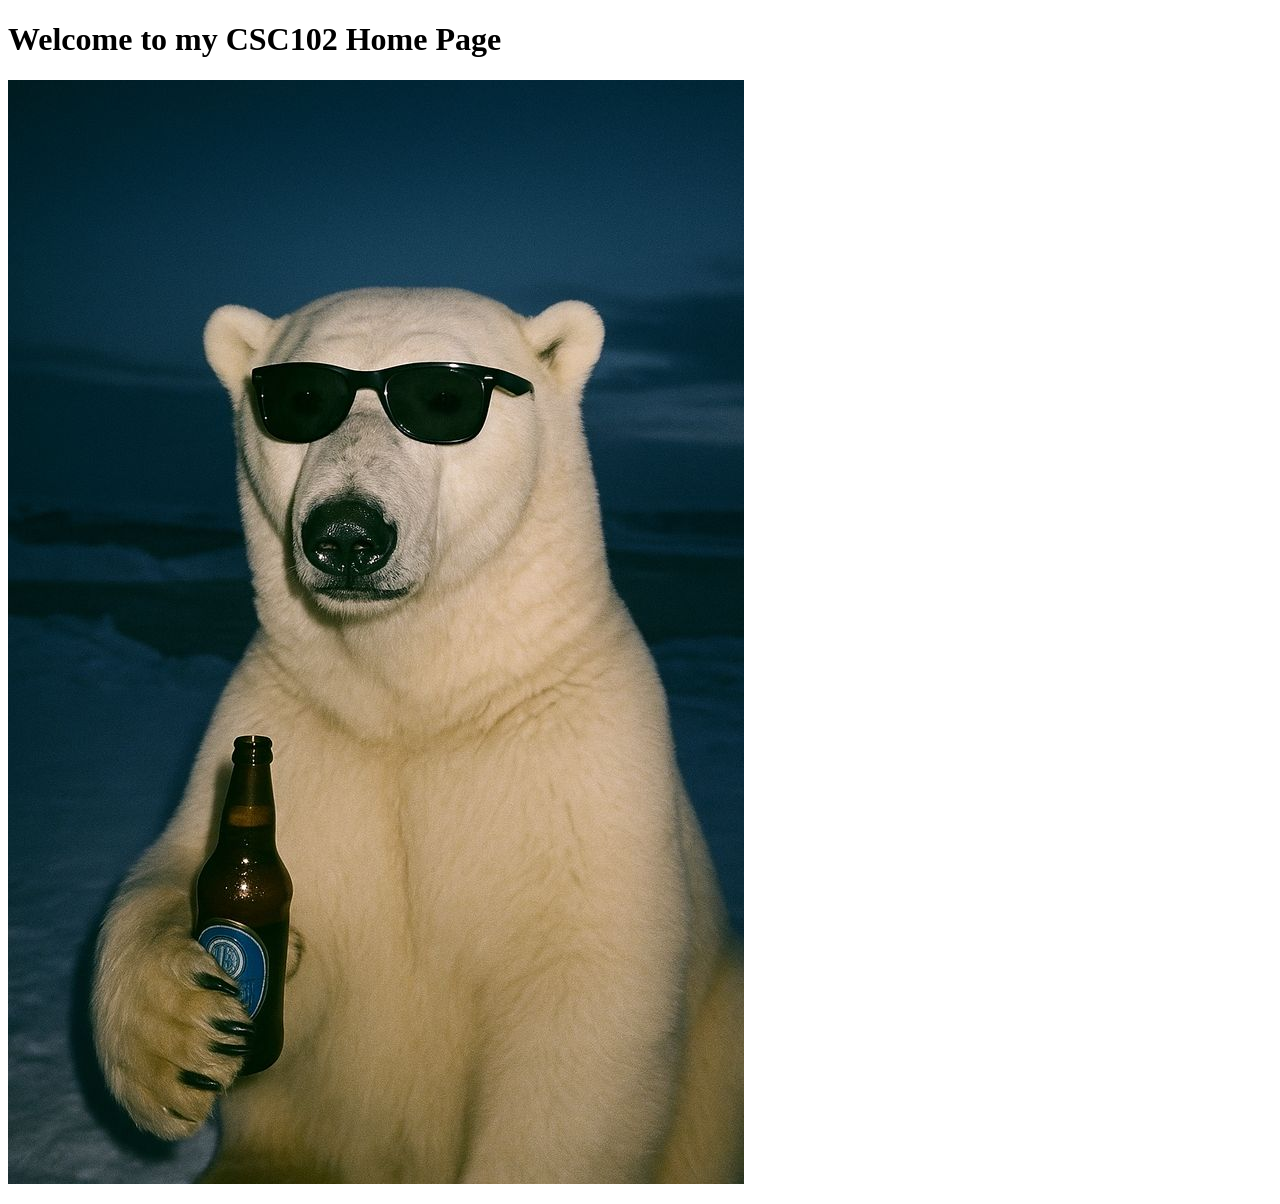
==== index.html @ d77fb842 "Add files via upload" ====
<!-- Chris Ruth, 07/04/2026 -->
 <!-- DOCTYPE this is the first tag on the page and it tells the browser that this is an HTML5 page -->
  <!DOCTYPE html>
  <!-- teh html tag goes next -->
   <html>
<!-- the head section has info for the browser and search engine -->
 <head>
<title>CSC102 Home Page</title>

 </head>


 <!-- the body section holds the text and images you want to show to the user -->
<body>

<h1>Welcome to my CSC102 Home Page</h1>

<!-- p is paragraph tag: has spaving around it by default -->
<p>
   <!-- img is the image tag -->
<img id="PolarImage" src="Polar.jpg"
</p>


</body>


   </html>
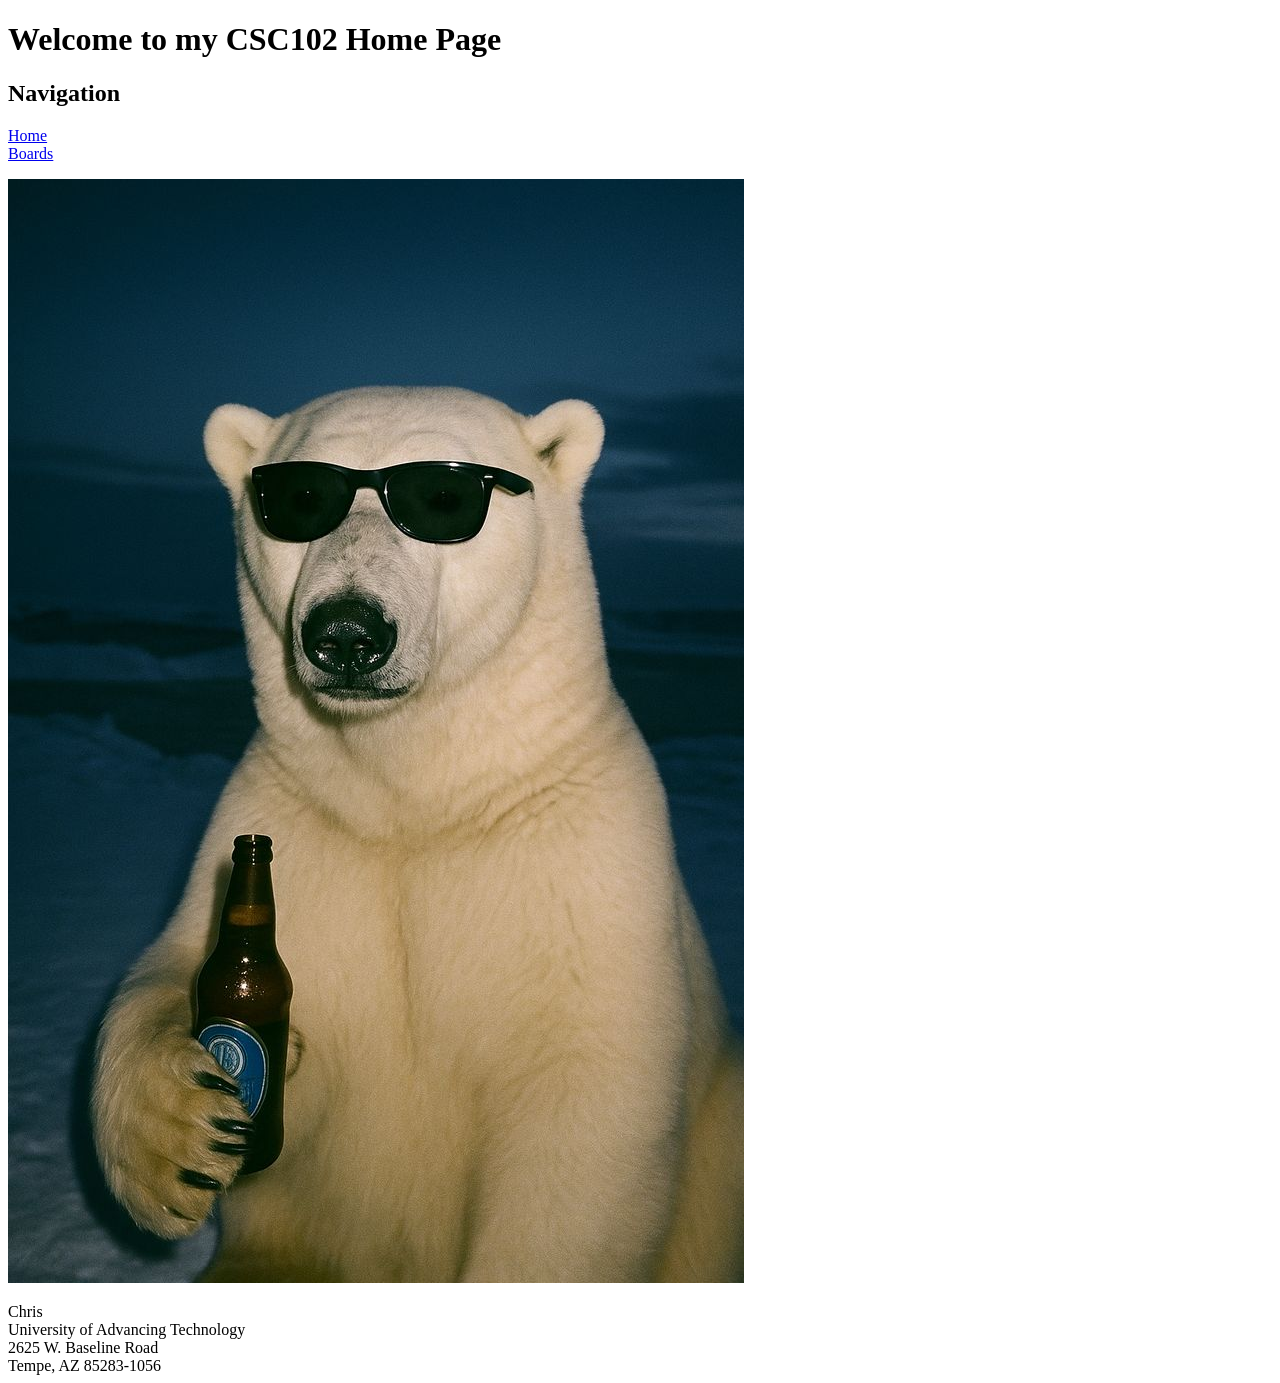
==== commit 7f617633: "Add files via upload" ====
--- a/index.html
+++ b/index.html
@@ -1,28 +1,42 @@
 <!-- Chris Ruth, 07/04/2026 -->
- <!-- DOCTYPE this is the first tag on the page and it tells the browser that this is an HTML5 page -->
-  <!DOCTYPE html>
-  <!-- teh html tag goes next -->
-   <html>
+<!-- DOCTYPE this is the first tag on the page and it tells the browser that this is an HTML5 page -->
+<!DOCTYPE html>
+<!-- teh html tag goes next -->
+<html>
 <!-- the head section has info for the browser and search engine -->
- <head>
-<title>CSC102 Home Page</title>
 
- </head>
+<head>
+   <title>CSC102 Home Page</title>
 
+</head>
+<!-- the body section holds the text and images you want to show to the user -->
 
- <!-- the body section holds the text and images you want to show to the user -->
 <body>
+   <!-- this section will have things like a menu or logo or page title -->
+   <header>
+      <h1>Welcome to my CSC102 Home Page</h1>
+      <!-- create a nav section to hold the menu -->
+      <nav>
 
-<h1>Welcome to my CSC102 Home Page</h1>
+         <h2>Navigation</h2>
+         <a href="index.html">Home</a>
+         <br>
+         <a href="boards.html">Boards</a>
 
-<!-- p is paragraph tag: has spaving around it by default -->
-<p>
-   <!-- img is the image tag -->
-<img id="PolarImage" src="Polar.jpg"
-</p>
+      </nav>
+   </header>
 
+   <!-- p is paragraph tag: has spaving around it by default -->
+   <p>
+      <!-- img is the image tag -->
+      <img id="PolarImage" src="Polar.jpg" </p>
+
+      <!-- July 12 2026 -->
+   <footer>
+      Chris <br> University of Advancing Technology <br> 2625 W. Baseline Road <br> Tempe, AZ 85283-1056
+   </footer>
 
 </body>
 
 
-   </html>+</html>
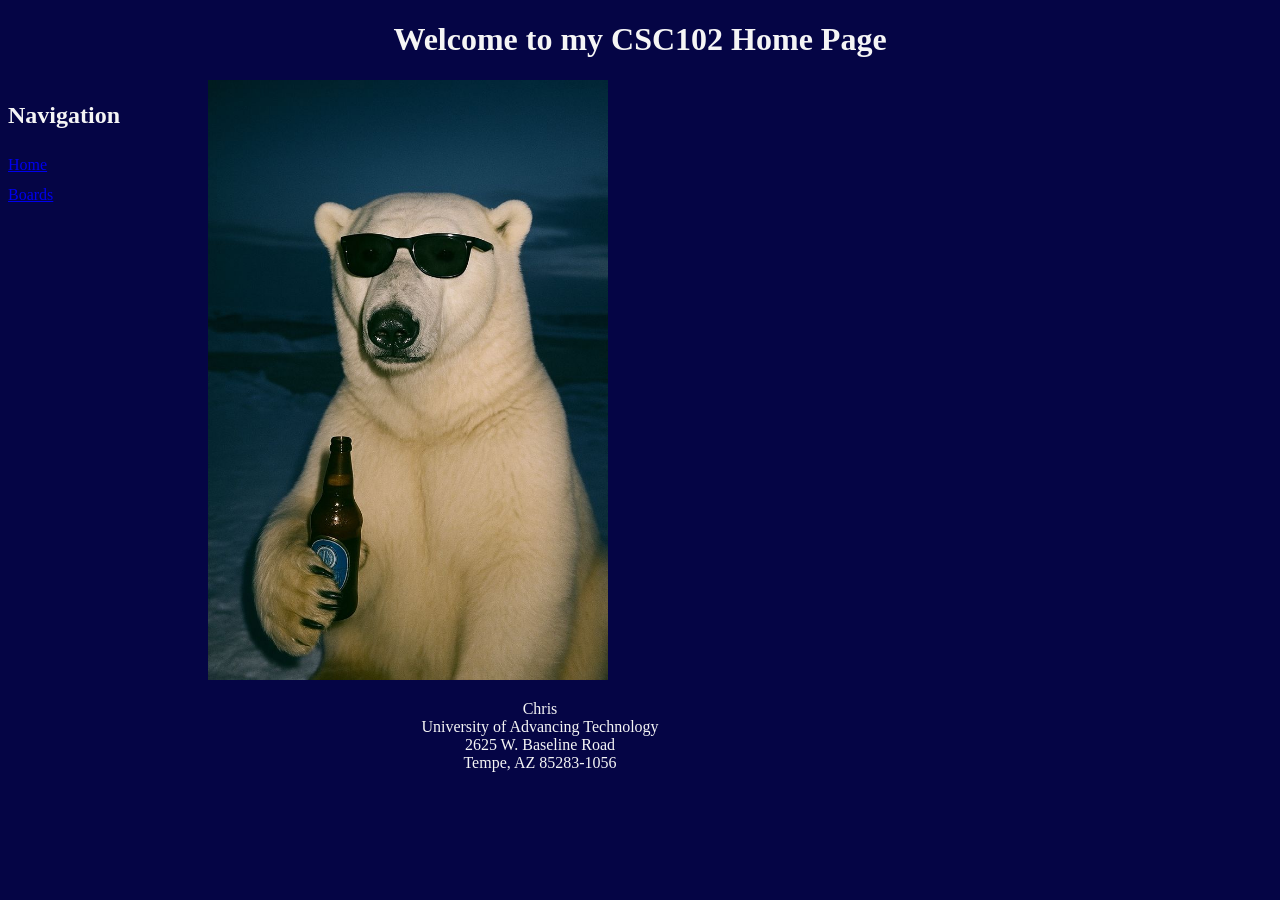
==== commit 00154d21: "Add files via upload" ====
--- a/index.html
+++ b/index.html
@@ -7,6 +7,8 @@
 
 <head>
    <title>CSC102 Home Page</title>
+   <!-- add a link to our css file -->
+   <link rel="stylesheet" href="main.css">
 
 </head>
 <!-- the body section holds the text and images you want to show to the user -->
--- a/main.css
+++ b/main.css
@@ -0,0 +1,37 @@
+/* 
+Delcaration block::after
+
+selector{
+   property: value;
+   property2: value;
+}
+*/
+
+body {
+    background-color: rgb(5, 5, 69);
+    color: whitesmoke;
+}
+
+nav {
+
+    height: 600px;
+    width: 200px;
+    float: left;
+    paddling: 5px;
+    line-height: 30px;
+
+}
+
+footer{
+    text-align: center;
+    margin-right: 200px;
+}
+
+#PolarImage{
+    margin-right: 200px;
+    width: 400px;
+}
+
+h1{
+    text-align: center;
+}
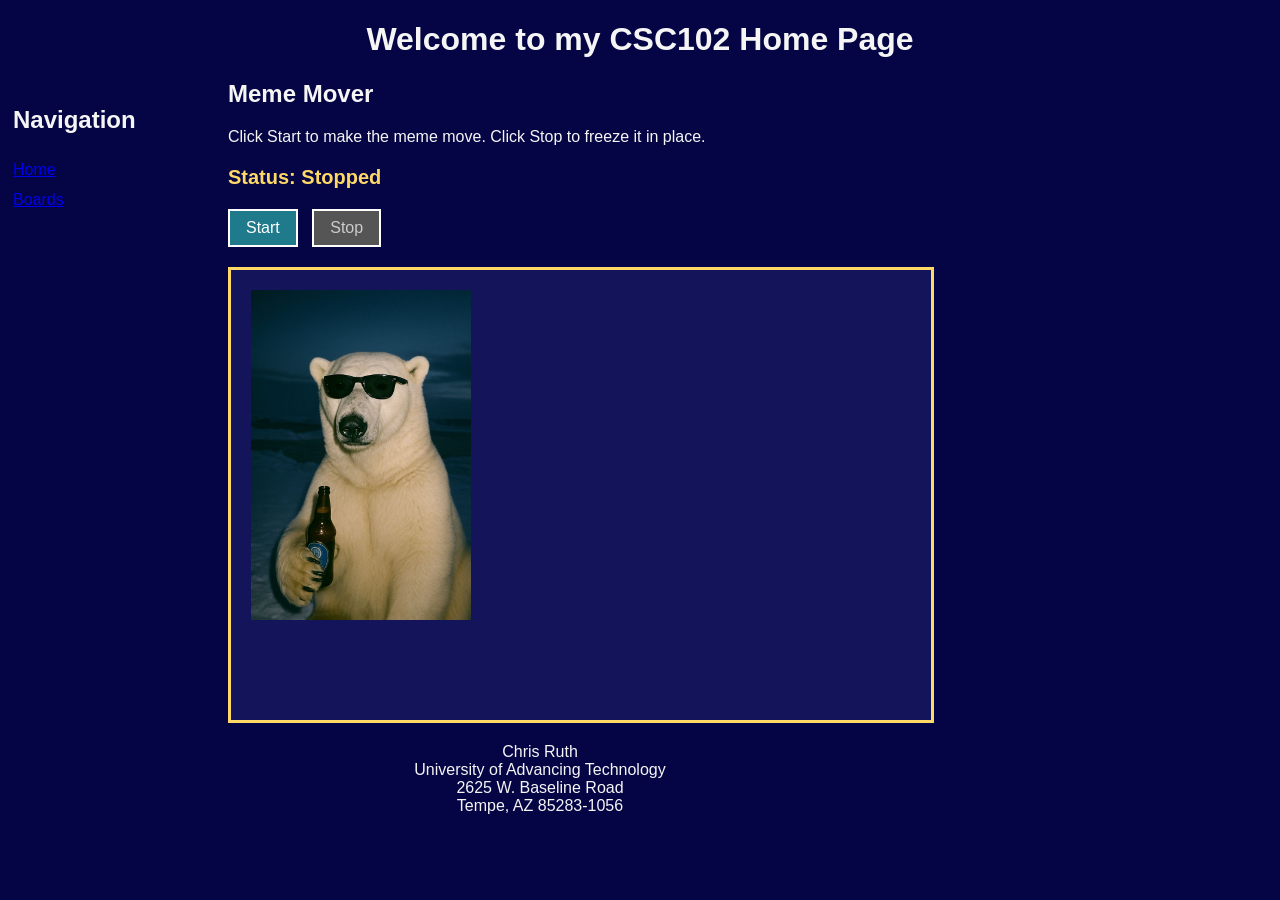
==== commit 4e07bf6b: "Add files via upload" ====
--- a/index.html
+++ b/index.html
@@ -1,44 +1,65 @@
-<!-- Chris Ruth, 07/04/2026 -->
-<!-- DOCTYPE this is the first tag on the page and it tells the browser that this is an HTML5 page -->
-<!DOCTYPE html>
-<!-- teh html tag goes next -->
-<html>
-<!-- the head section has info for the browser and search engine -->
-
-<head>
-   <title>CSC102 Home Page</title>
-   <!-- add a link to our css file -->
-   <link rel="stylesheet" href="main.css">
-
-</head>
-<!-- the body section holds the text and images you want to show to the user -->
-
-<body>
-   <!-- this section will have things like a menu or logo or page title -->
-   <header>
-      <h1>Welcome to my CSC102 Home Page</h1>
-      <!-- create a nav section to hold the menu -->
-      <nav>
-
-         <h2>Navigation</h2>
-         <a href="index.html">Home</a>
-         <br>
-         <a href="boards.html">Boards</a>
-
-      </nav>
-   </header>
-
-   <!-- p is paragraph tag: has spaving around it by default -->
-   <p>
-      <!-- img is the image tag -->
-      <img id="PolarImage" src="Polar.jpg" </p>
-
-      <!-- July 12 2026 -->
-   <footer>
-      Chris <br> University of Advancing Technology <br> 2625 W. Baseline Road <br> Tempe, AZ 85283-1056
-   </footer>
-
-</body>
-
-
-</html>+<!-- Chris Ruth -->
+<!-- DOCTYPE tells the browser this is an HTML5 page -->
+<!DOCTYPE html>
+<!-- html is the main tag that wraps the whole page -->
+<html>
+<!-- the head section has info for the browser -->
+
+<head>
+   <!-- sets the text that shows in the browser tab -->
+   <title>CSC102 Home Page</title>
+   <!-- links my external CSS file for page styling -->
+   <link rel="stylesheet" href="main.css">
+   <!-- links my external JavaScript file for the meme movement -->
+   <script src="code.js"></script>
+</head>
+<!-- the body section holds what the user sees on the page -->
+
+<body>
+   <!-- the header has the page title and menu -->
+   <header>
+      <!-- main heading for my home page -->
+      <h1>Welcome to my CSC102 Home Page</h1>
+      <!-- nav holds the links to other pages -->
+      <nav>
+         <!-- label that tells the user these are menu links -->
+         <h2>Navigation</h2>
+         <!-- link that goes to the home page -->
+         <a href="index.html">Home</a>
+         <!-- makes a line break between the links -->
+         <br>
+         <!-- link that goes to the boards page -->
+         <a href="boards.html">Boards</a>
+      </nav>
+   </header>
+
+   <!-- section that holds the meme controls and movement area -->
+   <main>
+      <!-- heading that describes the meme activity -->
+      <h2>Meme Mover</h2>
+      <!-- paragraph that tells the user what to do -->
+      <p>Click Start to make the meme move. Click Stop to freeze it in place.</p>
+
+      <!-- shows whether the meme is moving or stopped -->
+      <p id="statusMessage">Status: Stopped</p>
+
+      <!-- Start button calls startMeme when it is clicked -->
+      <button id="startButton" type="button" onclick="startMeme();">Start</button>
+      <!-- Stop button calls stopMeme when it is clicked -->
+      <button id="stopButton" type="button" onclick="stopMeme();" disabled>Stop</button>
+
+      <!-- box where the meme is allowed to move -->
+      <div id="memeArea">
+         <!-- my Polar meme image that will move around -->
+         <img id="PolarImage" src="Polar.jpg" alt="Polar meme">
+      </div>
+   </main>
+
+   <!-- the footer shows my name and school information -->
+   <footer>
+      Chris Ruth <br> University of Advancing Technology <br> 2625 W. Baseline Road <br> Tempe, AZ 85283-1056
+   </footer>
+
+</body>
+
+</html>
--- a/main.css
+++ b/main.css
@@ -1,37 +1,67 @@
-/* 
-Delcaration block::after
-
-selector{
-   property: value;
-   property2: value;
-}
-*/
-
-body {
-    background-color: rgb(5, 5, 69);
-    color: whitesmoke;
-}
-
-nav {
-
-    height: 600px;
-    width: 200px;
-    float: left;
-    paddling: 5px;
-    line-height: 30px;
-
-}
-
-footer{
-    text-align: center;
-    margin-right: 200px;
-}
-
-#PolarImage{
-    margin-right: 200px;
-    width: 400px;
-}
-
-h1{
-    text-align: center;
-}+body {
+    background-color: rgb(5, 5, 69);
+    color: whitesmoke;
+    font-family: Arial, Helvetica, sans-serif;
+}
+
+nav {
+    height: 600px;
+    width: 200px;
+    float: left;
+    padding: 5px;
+    line-height: 30px;
+}
+
+footer {
+    text-align: center;
+    margin-right: 200px;
+    clear: both;
+    padding-top: 20px;
+}
+
+h1 {
+    text-align: center;
+}
+
+main {
+    margin-left: 220px;
+    margin-right: 20px;
+}
+
+#statusMessage {
+    font-size: 20px;
+    font-weight: bold;
+    color: #ffd966;
+}
+
+button {
+    background-color: #1f7a8c;
+    color: white;
+    border: 2px solid #ffffff;
+    padding: 8px 16px;
+    margin-right: 10px;
+    font-size: 16px;
+}
+
+button:disabled {
+    background-color: #555555;
+    color: #cccccc;
+}
+
+#memeArea {
+    position: relative;
+    width: 700px;
+    height: 450px;
+    margin-top: 20px;
+    border: 3px solid #ffd966;
+    background-color: rgb(20, 20, 90);
+    overflow: hidden;
+}
+
+#PolarImage {
+    position: absolute;
+    left: 20px;
+    top: 20px;
+    width: 220px;
+    height: auto;
+}
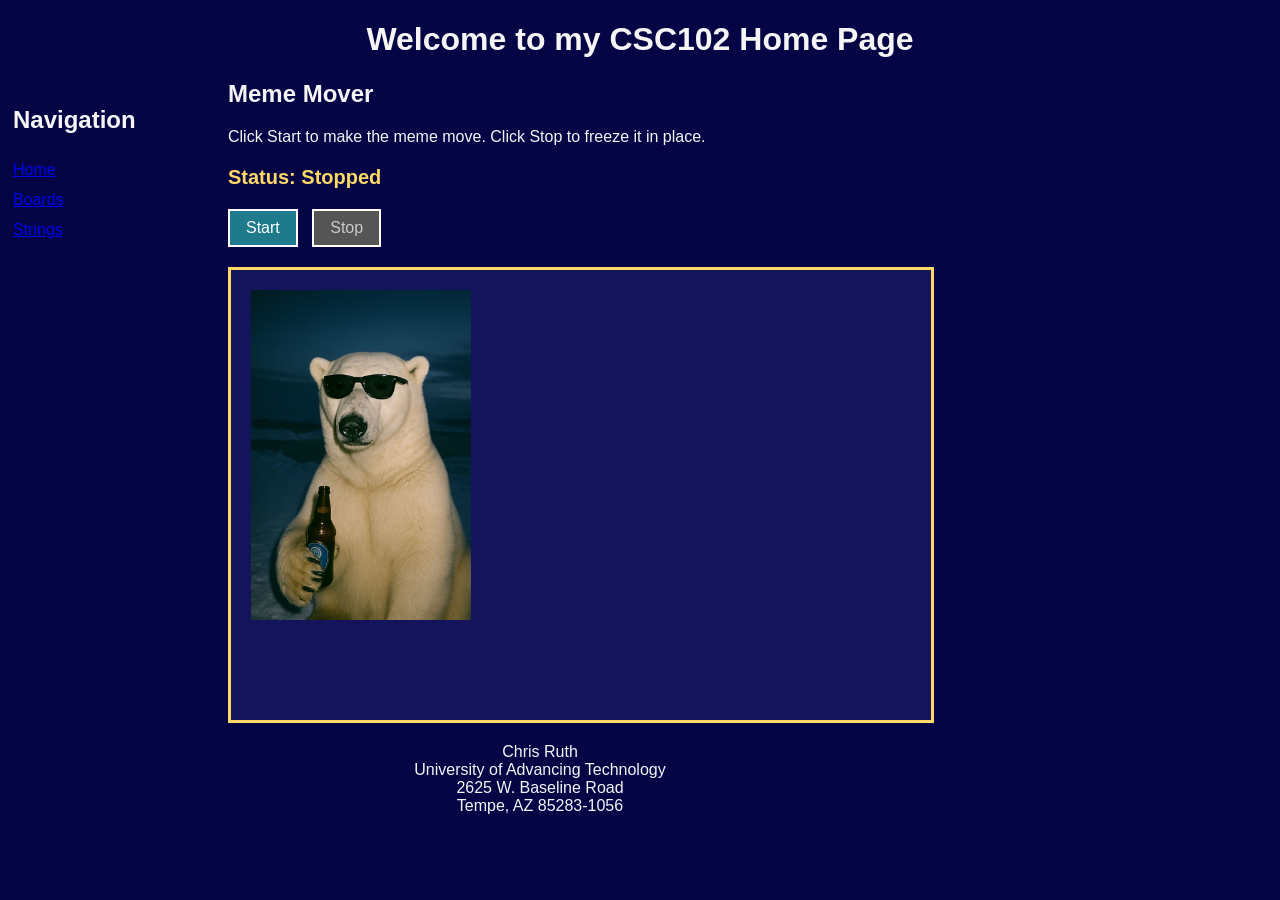
==== commit af04c14c: "Add files via upload" ====
--- a/index.html
+++ b/index.html
@@ -30,6 +30,10 @@
          <br>
          <!-- link that goes to the boards page -->
          <a href="boards.html">Boards</a>
+         <!-- makes a line break between the links -->
+         <br>
+         <!-- link that goes to the palindrome checker page -->
+         <a href="strings.html">Strings</a>
       </nav>
    </header>
 
--- a/main.css
+++ b/main.css
@@ -65,3 +65,32 @@
     width: 220px;
     height: auto;
 }
+
+#palindromePanel {
+    background-color: rgb(20, 20, 90);
+    border: 3px solid #ffd966;
+    padding: 20px;
+    margin-top: 20px;
+    max-width: 600px;
+}
+
+#palindromePanel label {
+    font-size: 18px;
+    color: #ffd966;
+}
+
+#userText {
+    width: 90%;
+    padding: 8px;
+    margin-top: 10px;
+    margin-bottom: 15px;
+    font-size: 16px;
+}
+
+#palindromeMessage {
+    font-size: 20px;
+    font-weight: bold;
+    color: #ffd966;
+    margin-top: 20px;
+    min-height: 30px;
+}
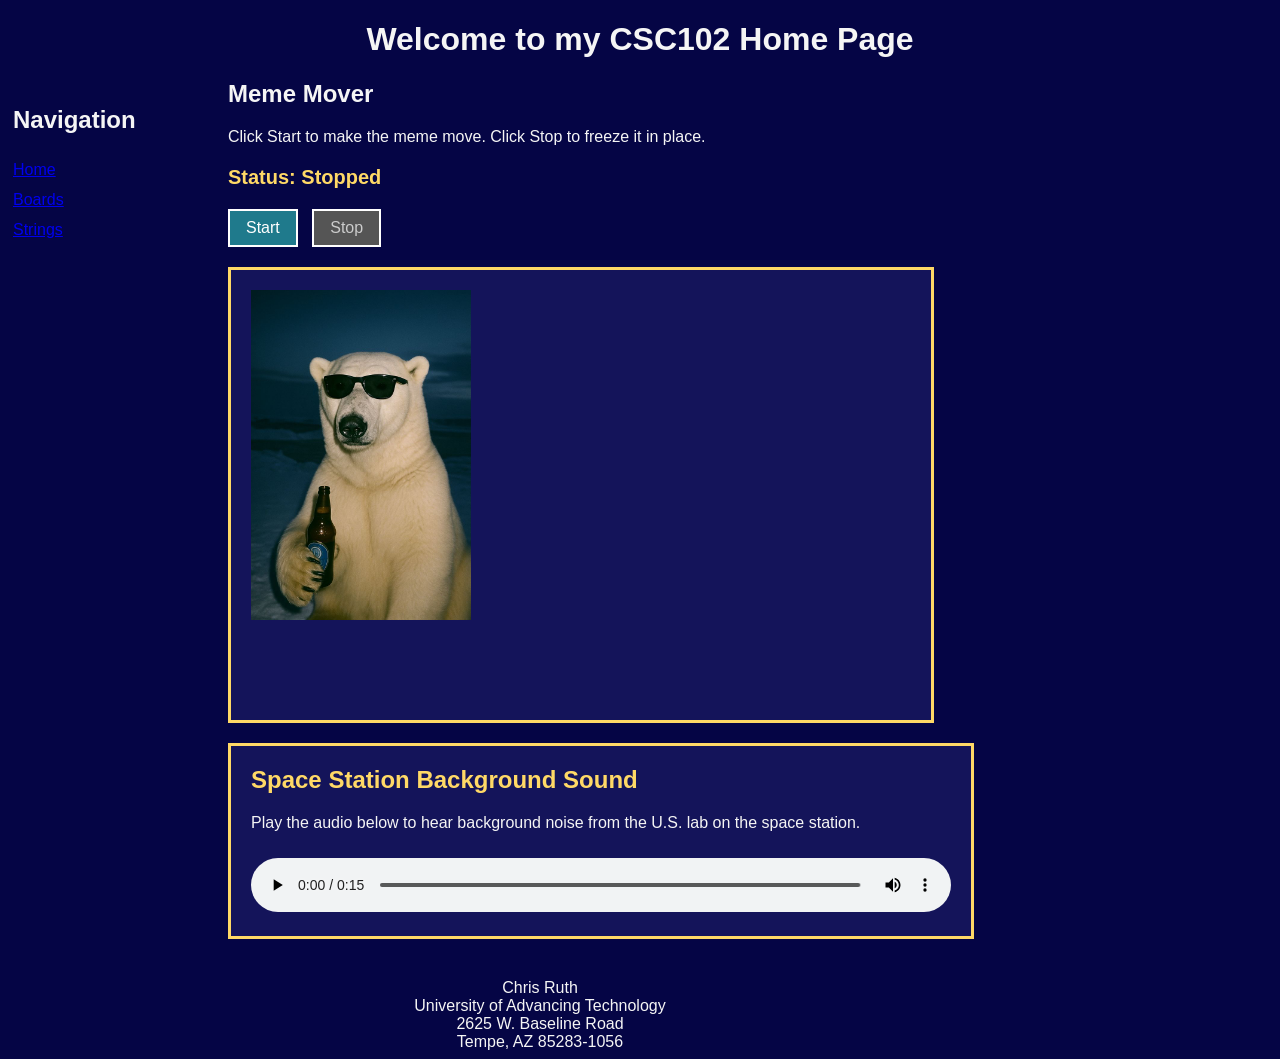
==== commit a4b689ee: "Add files via upload" ====
--- a/index.html
+++ b/index.html
@@ -57,6 +57,21 @@
          <!-- my Polar meme image that will move around -->
          <img id="PolarImage" src="Polar.jpg" alt="Polar meme">
       </div>
+
+      <!-- section that holds the space station sound player -->
+      <div id="soundPanel">
+         <!-- heading for the sound feature -->
+         <h2>Space Station Background Sound</h2>
+         <!-- short description of the audio file -->
+         <p>Play the audio below to hear background noise from the U.S. lab on the space station.</p>
+         <!-- HTML audio player with browser Play and Pause controls -->
+         <audio controls loop>
+            <!-- links to the MP3 sound file for this assignment -->
+            <source src="us-lab-background.mp3" type="audio/mpeg">
+            <!-- fallback text if the browser cannot play the audio -->
+            Your browser does not support the audio player.
+         </audio>
+      </div>
    </main>
 
    <!-- the footer shows my name and school information -->
--- a/main.css
+++ b/main.css
@@ -94,3 +94,22 @@
     margin-top: 20px;
     min-height: 30px;
 }
+
+#soundPanel {
+    background-color: rgb(20, 20, 90);
+    border: 3px solid #ffd966;
+    padding: 20px;
+    margin-top: 20px;
+    margin-bottom: 20px;
+    max-width: 700px;
+}
+
+#soundPanel h2 {
+    color: #ffd966;
+    margin-top: 0;
+}
+
+#soundPanel audio {
+    width: 100%;
+    margin-top: 10px;
+}
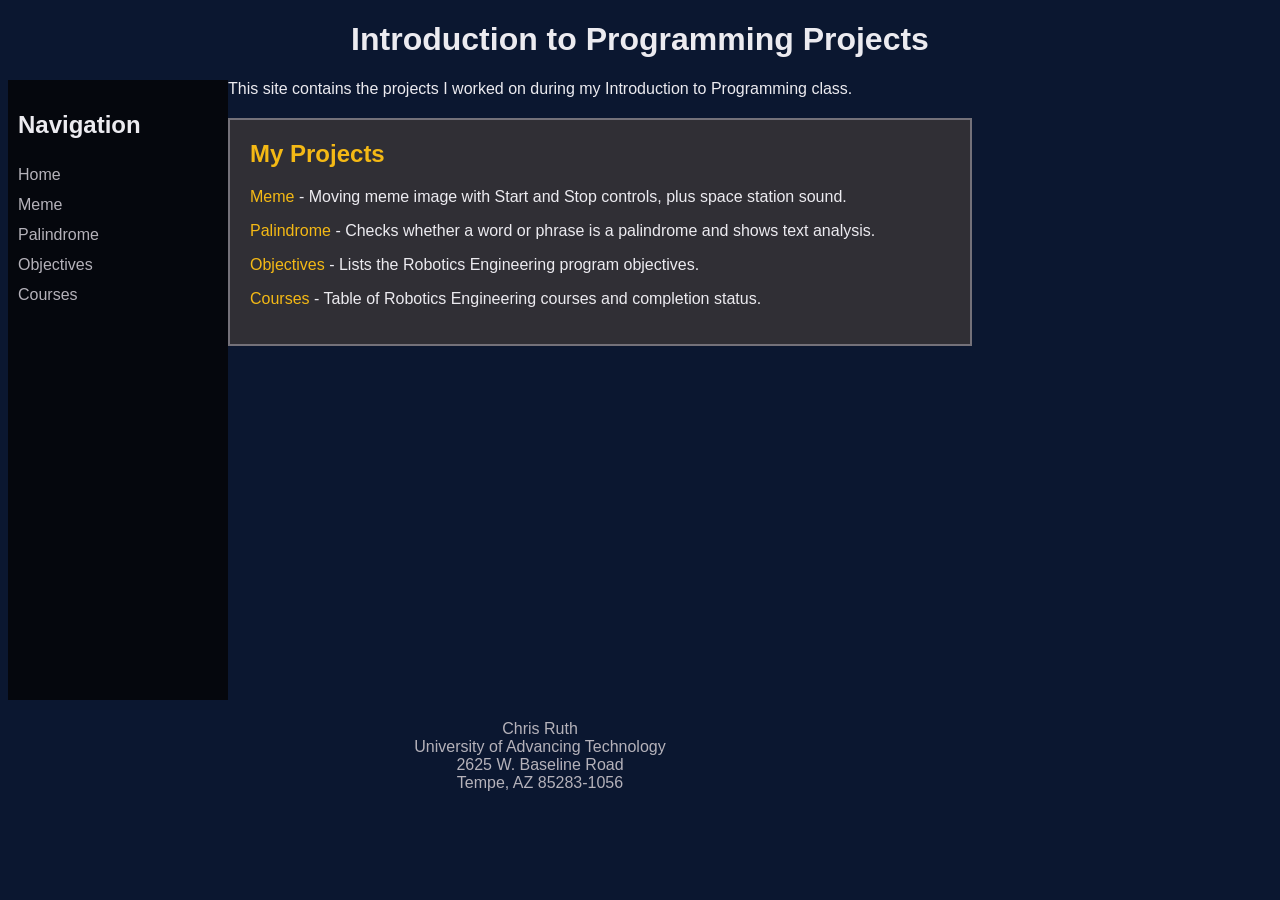
==== commit 00312d44: "Add files via upload" ====
--- a/index.html
+++ b/index.html
@@ -7,70 +7,56 @@
 
 <head>
    <!-- sets the text that shows in the browser tab -->
-   <title>CSC102 Home Page</title>
+   <title>Introduction to Programming Projects</title>
    <!-- links my external CSS file for page styling -->
    <link rel="stylesheet" href="main.css">
-   <!-- links my external JavaScript file for the meme movement -->
-   <script src="code.js"></script>
 </head>
 <!-- the body section holds what the user sees on the page -->
 
 <body>
    <!-- the header has the page title and menu -->
    <header>
-      <!-- main heading for my home page -->
-      <h1>Welcome to my CSC102 Home Page</h1>
-      <!-- nav holds the links to other pages -->
+      <!-- main heading for the landing page -->
+      <h1>Introduction to Programming Projects</h1>
+      <!-- nav holds the links to completed project pages -->
       <nav>
          <!-- label that tells the user these are menu links -->
          <h2>Navigation</h2>
-         <!-- link that goes to the home page -->
+         <!-- link that stays on the home landing page -->
          <a href="index.html">Home</a>
          <!-- makes a line break between the links -->
          <br>
-         <!-- link that goes to the boards page -->
-         <a href="boards.html">Boards</a>
+         <!-- link that goes to the meme page -->
+         <a href="meme.html">Meme</a>
          <!-- makes a line break between the links -->
          <br>
          <!-- link that goes to the palindrome checker page -->
-         <a href="strings.html">Strings</a>
+         <a href="strings.html">Palindrome</a>
+         <!-- makes a line break between the links -->
+         <br>
+         <!-- link that goes to the objectives page -->
+         <a href="boards.html">Objectives</a>
+         <!-- makes a line break between the links -->
+         <br>
+         <!-- link that goes to the courses table page -->
+         <a href="table.html">Courses</a>
       </nav>
    </header>
 
-   <!-- section that holds the meme controls and movement area -->
+   <!-- main area for the landing page content -->
    <main>
-      <!-- heading that describes the meme activity -->
-      <h2>Meme Mover</h2>
-      <!-- paragraph that tells the user what to do -->
-      <p>Click Start to make the meme move. Click Stop to freeze it in place.</p>
+      <!-- short description of the website -->
+      <p>This site contains the projects I worked on during my Introduction to Programming class.</p>
 
-      <!-- shows whether the meme is moving or stopped -->
-      <p id="statusMessage">Status: Stopped</p>
-
-      <!-- Start button calls startMeme when it is clicked -->
-      <button id="startButton" type="button" onclick="startMeme();">Start</button>
-      <!-- Stop button calls stopMeme when it is clicked -->
-      <button id="stopButton" type="button" onclick="stopMeme();" disabled>Stop</button>
-
-      <!-- box where the meme is allowed to move -->
-      <div id="memeArea">
-         <!-- my Polar meme image that will move around -->
-         <img id="PolarImage" src="Polar.jpg" alt="Polar meme">
-      </div>
-
-      <!-- section that holds the space station sound player -->
-      <div id="soundPanel">
-         <!-- heading for the sound feature -->
-         <h2>Space Station Background Sound</h2>
-         <!-- short description of the audio file -->
-         <p>Play the audio below to hear background noise from the U.S. lab on the space station.</p>
-         <!-- HTML audio player with browser Play and Pause controls -->
-         <audio controls loop>
-            <!-- links to the MP3 sound file for this assignment -->
-            <source src="us-lab-background.mp3" type="audio/mpeg">
-            <!-- fallback text if the browser cannot play the audio -->
-            Your browser does not support the audio player.
-         </audio>
+      <!-- panel that lists the completed project pages -->
+      <div id="landingPanel">
+         <!-- heading for the project list -->
+         <h2>My Projects</h2>
+         <!-- list of links to completed coursework pages -->
+         <p><a href="meme.html">Meme</a> - Moving meme image with Start and Stop controls, plus space station sound.</p>
+         <p><a href="strings.html">Palindrome</a> - Checks whether a word or phrase is a palindrome and shows text analysis.</p>
+         <p><a href="boards.html">Objectives</a> - Lists the Robotics Engineering program objectives.</p>
+         <p><a href="table.html">Courses</a> - Table of Robotics Engineering courses and completion status.</p>
       </div>
    </main>
 
--- a/main.css
+++ b/main.css
@@ -1,6 +1,6 @@
 body {
-    background-color: rgb(5, 5, 69);
-    color: whitesmoke;
+    background-color: #0B1730;
+    color: #ECEBF0;
     font-family: Arial, Helvetica, sans-serif;
 }
 
@@ -8,8 +8,18 @@
     height: 600px;
     width: 200px;
     float: left;
-    padding: 5px;
+    padding: 10px;
     line-height: 30px;
+    background-color: #05070D;
+}
+
+nav a {
+    color: #B5B2BA;
+    text-decoration: none;
+}
+
+nav a:hover {
+    color: #F4B915;
 }
 
 footer {
@@ -17,10 +27,16 @@
     margin-right: 200px;
     clear: both;
     padding-top: 20px;
+    color: #B5B2BA;
 }
 
 h1 {
     text-align: center;
+    color: #ECEBF0;
+}
+
+h2 {
+    color: #ECEBF0;
 }
 
 main {
@@ -28,24 +44,33 @@
     margin-right: 20px;
 }
 
+p {
+    color: #ECEBF0;
+}
+
 #statusMessage {
     font-size: 20px;
     font-weight: bold;
-    color: #ffd966;
+    color: #F4B915;
 }
 
 button {
-    background-color: #1f7a8c;
-    color: white;
-    border: 2px solid #ffffff;
+    background-color: #A94424;
+    color: #ECEBF0;
+    border: 2px solid #747179;
     padding: 8px 16px;
     margin-right: 10px;
     font-size: 16px;
 }
 
+button:hover {
+    background-color: #5B1020;
+}
+
 button:disabled {
-    background-color: #555555;
-    color: #cccccc;
+    background-color: #302F35;
+    color: #747179;
+    border-color: #302F35;
 }
 
 #memeArea {
@@ -53,8 +78,8 @@
     width: 700px;
     height: 450px;
     margin-top: 20px;
-    border: 3px solid #ffd966;
-    background-color: rgb(20, 20, 90);
+    border: 2px solid #747179;
+    background-color: #302F35;
     overflow: hidden;
 }
 
@@ -67,8 +92,8 @@
 }
 
 #palindromePanel {
-    background-color: rgb(20, 20, 90);
-    border: 3px solid #ffd966;
+    background-color: #302F35;
+    border: 2px solid #747179;
     padding: 20px;
     margin-top: 20px;
     max-width: 600px;
@@ -76,7 +101,7 @@
 
 #palindromePanel label {
     font-size: 18px;
-    color: #ffd966;
+    color: #F4B915;
 }
 
 #userText {
@@ -85,19 +110,36 @@
     margin-top: 10px;
     margin-bottom: 15px;
     font-size: 16px;
+    background-color: #ECEBF0;
+    color: #05070D;
+    border: 1px solid #747179;
 }
 
 #palindromeMessage {
     font-size: 20px;
     font-weight: bold;
-    color: #ffd966;
+    color: #F4B915;
     margin-top: 20px;
     min-height: 30px;
 }
 
+#analysisHeading {
+    color: #F4B915;
+    margin-top: 25px;
+    margin-bottom: 5px;
+}
+
+#analysisMessage {
+    font-size: 18px;
+    color: #B5B2BA;
+    margin-top: 5px;
+    min-height: 70px;
+    line-height: 1.6;
+}
+
 #soundPanel {
-    background-color: rgb(20, 20, 90);
-    border: 3px solid #ffd966;
+    background-color: #302F35;
+    border: 2px solid #747179;
     padding: 20px;
     margin-top: 20px;
     margin-bottom: 20px;
@@ -105,7 +147,7 @@
 }
 
 #soundPanel h2 {
-    color: #ffd966;
+    color: #F4B915;
     margin-top: 0;
 }
 
@@ -113,3 +155,65 @@
     width: 100%;
     margin-top: 10px;
 }
+
+#courseTable {
+    width: 100%;
+    border-collapse: collapse;
+    margin-top: 20px;
+    margin-bottom: 20px;
+    background-color: #302F35;
+    color: #ECEBF0;
+}
+
+#courseTable th {
+    background-color: #5B1020;
+    color: #ECEBF0;
+    border: 1px solid #A94424;
+    padding: 10px;
+    text-align: left;
+}
+
+#courseTable td {
+    border: 1px solid #747179;
+    padding: 8px;
+    vertical-align: top;
+    color: #ECEBF0;
+}
+
+.categoryRow td {
+    background-color: #A94424;
+    color: #ECEBF0;
+    font-weight: bold;
+    text-align: center;
+}
+
+.statusInProgress {
+    color: #F4B915;
+    font-weight: bold;
+}
+
+.statusNotStarted {
+    color: #B5B2BA;
+}
+
+#landingPanel {
+    background-color: #302F35;
+    border: 2px solid #747179;
+    padding: 20px;
+    margin-top: 20px;
+    max-width: 700px;
+}
+
+#landingPanel h2 {
+    color: #F4B915;
+    margin-top: 0;
+}
+
+#landingPanel a {
+    color: #F4B915;
+    text-decoration: none;
+}
+
+#landingPanel a:hover {
+    color: #A94424;
+}
